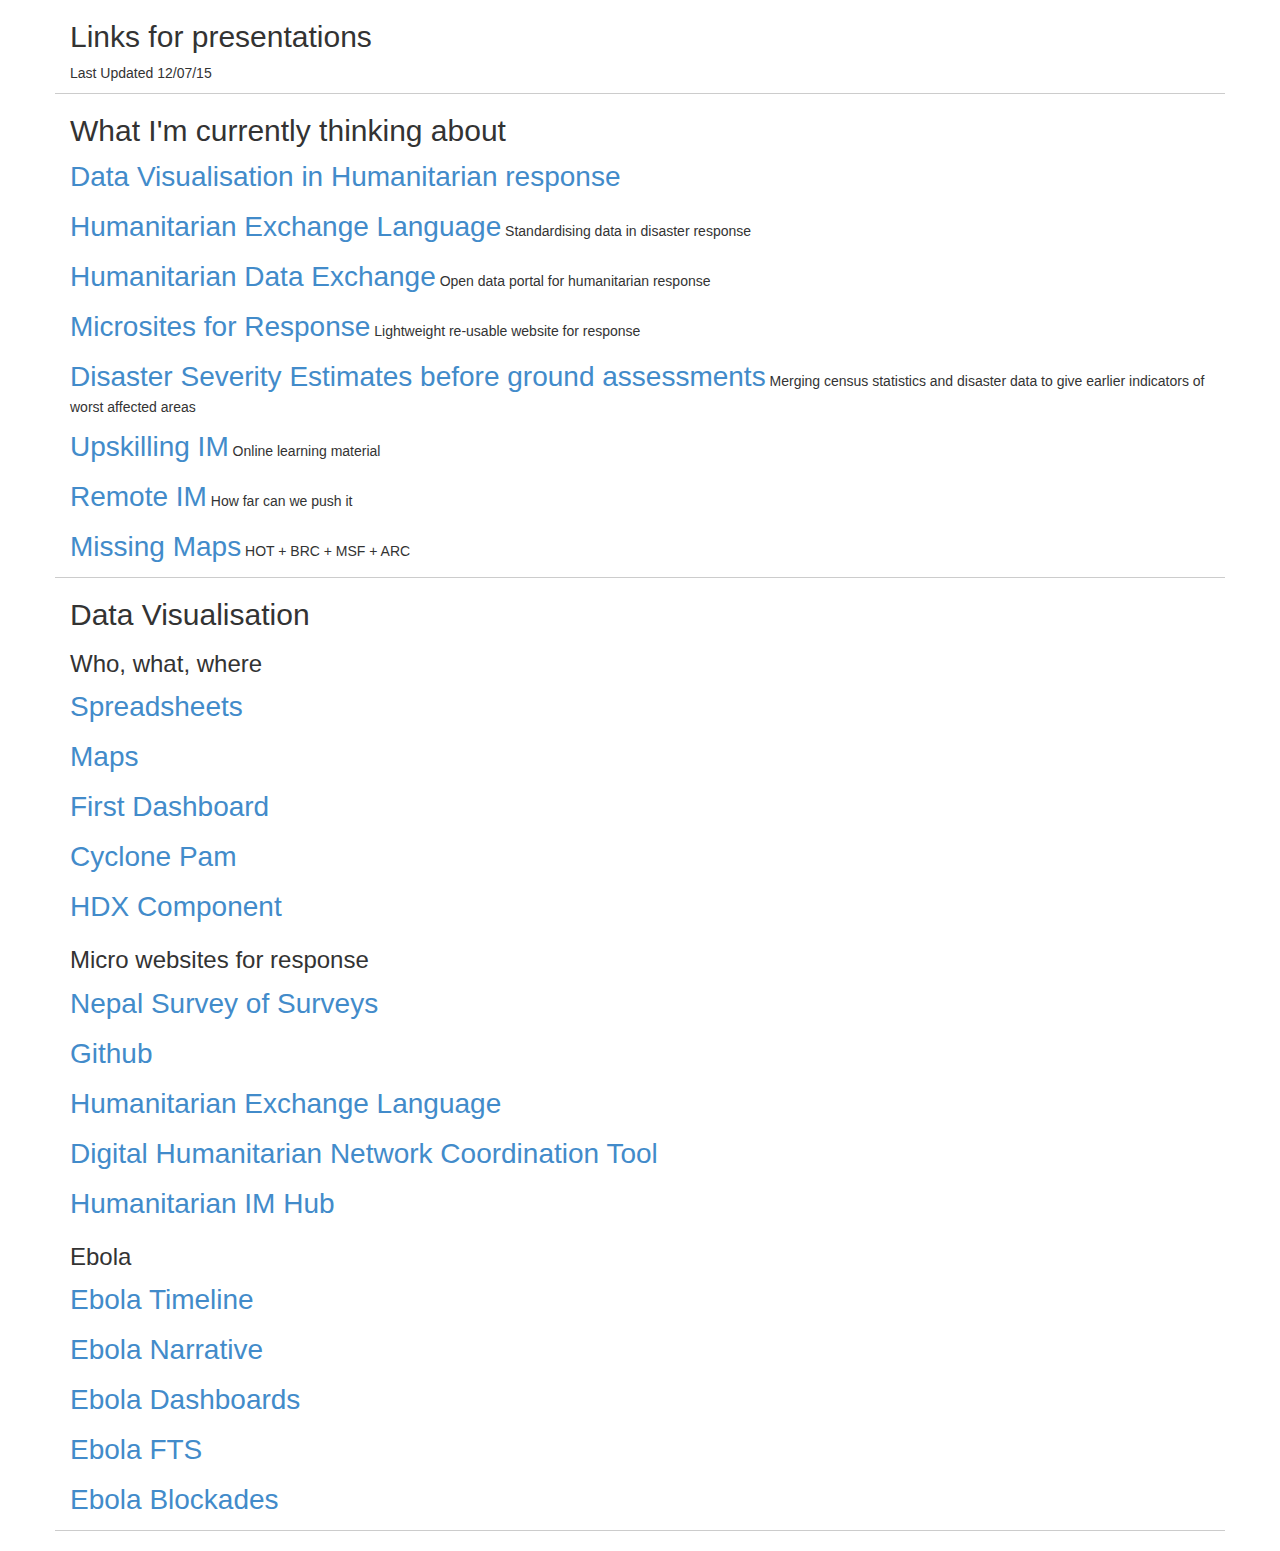
==== index.html @ 6bb58af8 "Initial commit" ====
<!DOCTYPE html>
<html>
    <head>
        <title>Presentation Links</title>
        <meta charset="UTF-8">
        <meta name="viewport" content="width=device-width, initial-scale=1.0">
        <link rel="stylesheet" href="css/bootstrap.min.css">
        <link rel="stylesheet" href="css/site.css">
        <script type="text/javascript">
            var _gaq = _gaq || [];
            _gaq.push(['_setAccount', 'UA-46399763-1']);
            _gaq.push(['_trackPageview']);

            (function() {
                 var ga = document.createElement('script'); ga.type = 'text/javascript'; ga.async = true;
                 ga.src = ('https:' == document.location.protocol ? 'https://ssl' : 'http://www') + '.google-analytics.com/ga.js';
                 var s = document.getElementsByTagName('script')[0]; s.parentNode.insertBefore(ga, s);
            })();
        </script>         
    </head>
    <body>
        <div class="container">
            <div class="row">
                <div class="col-md-12 underline">
                    <h2>Links for presentations</h2>
                    <p>Last Updated 12/07/15</p>
                </div>
                <div class="col-md-12 margin20 underline">
                    <h2>What I'm currently thinking about</h2>
                    <p><a class="toollink" href="https://github.com/simonbjohnson">Data Visualisation in Humanitarian response</a></p>
                    <p><a class="toollink" href="http://hxlstandard.org/">Humanitarian Exchange Language</a> Standardising data in disaster response</p>
                    <p><a class="toollink" href="https://data.hdx.rwlabs.org/">Humanitarian Data Exchange</a> Open data portal for humanitarian response</p>
                    <p><a class="toollink" href="https://medium.com/p/concept-micro-websites-for-response-e66694dddefb">Microsites for Response</a> Lightweight re-usable website for response</p>
                    <p><a class="toollink" href="https://medium.com/p/disaster-impact-before-ground-assessments-f0e128f1af19">Disaster Severity Estimates before ground assessments</a> Merging census statistics and disaster data to give earlier indicators of worst affected areas</p>
                    <p><a class="toollink" href="http://simonbjohnson.github.io/im-tips/#/">Upskilling IM</a> Online learning material</p>
                    <p><a class="toollink" href="http://simonbjohnson.github.io/im-tips/#/">Remote IM</a> How far can we push it</p>                    
                    <p><a class="toollink" href="http://www.missingmaps.org/">Missing Maps</a> HOT + BRC + MSF + ARC</p>
                </div>
                <div class="col-md-12 margin20 underline">
                    <h2>Data Visualisation</h2>
                    <h3>Who, what, where</h3>
                    <p><a class="toollink" href="https://d262ilb51hltx0.cloudfront.net/max/1432/1*Gc3NJoo6RXHSJkcKNddnNw.png">Spreadsheets</a></p>                   
                    <p><a class="toollink" href="https://d262ilb51hltx0.cloudfront.net/max/2000/1*l4KOYKkzxVxUF1Pjj6PUUw.jpeg">Maps</a></p>
                    
                    <p><a class="toollink" href="http://simonbjohnson.github.io/Hayian-3W-Dashboard/">First Dashboard</a></p>
                    
                    <p><a class="toollink" href="http://simonbjohnson.github.io/cyclone-pam-3w/">Cyclone Pam</a></p>
                    
                    <p><a class="toollink" href="https://data.hdx.rwlabs.org/organization/somalia-ngo-consortium">HDX Component</a></p>
                    
                    <h3>Micro websites for response</h3>
                    <p><a class="toollink" href="http://nepalassessments.github.io/">Nepal Survey of Surveys</a></p>
                    <p><a class="toollink" href="https://github.com/NepalAssessments/NepalAssessments.github.io">Github</a></p>
                    <p><a class="toollink" href="http://hxlstandard.org/">Humanitarian Exchange Language</a></p>                    
                    <p><a class="toollink" href="http://simonbjohnson.github.io/DHN-coordination-tool/">Digital Humanitarian Network Coordination Tool</a></p>
                    <p><a class="toollink" href="http://himhub.github.io/">Humanitarian IM Hub</a></p>                    
                    <h3>Ebola</h3>
                    <p><a class="toollink" href="http://simonbjohnson.github.io/Ebola-Timeline-Map/">Ebola Timeline</a></p>
                    <p><a class="toollink" href="http://simonbjohnson.github.io/Ebola-Narrative/">Ebola Narrative</a></p>
                    <p><a class="toollink" href="http://simonbjohnson.github.io/Ebola_Dashboard/">Ebola Dashboards</a></p>
                    <p><a class="toollink" href="http://simonbjohnson.github.io/ebola-fts-dashboard/">Ebola FTS</a></p>
                    <p><a class="toollink" href=" http://simonbjohnson.github.io/Ebola-Blockades-Dashboard/">Ebola Blockades</a></p>
                   
                </div>
            </div>
        </div>
    </body>
</html>
---- css/site.css ----
.underline {
	border-bottom-width:1px;
	border-bottom-style:solid;
	border-bottom-color:#ccc;
}

.margin20 {
	margin-bottom:20px;
	margin-top:20px;
}

.advanced{
	display:none;
}

.toollink {
	font-size:2em;
}
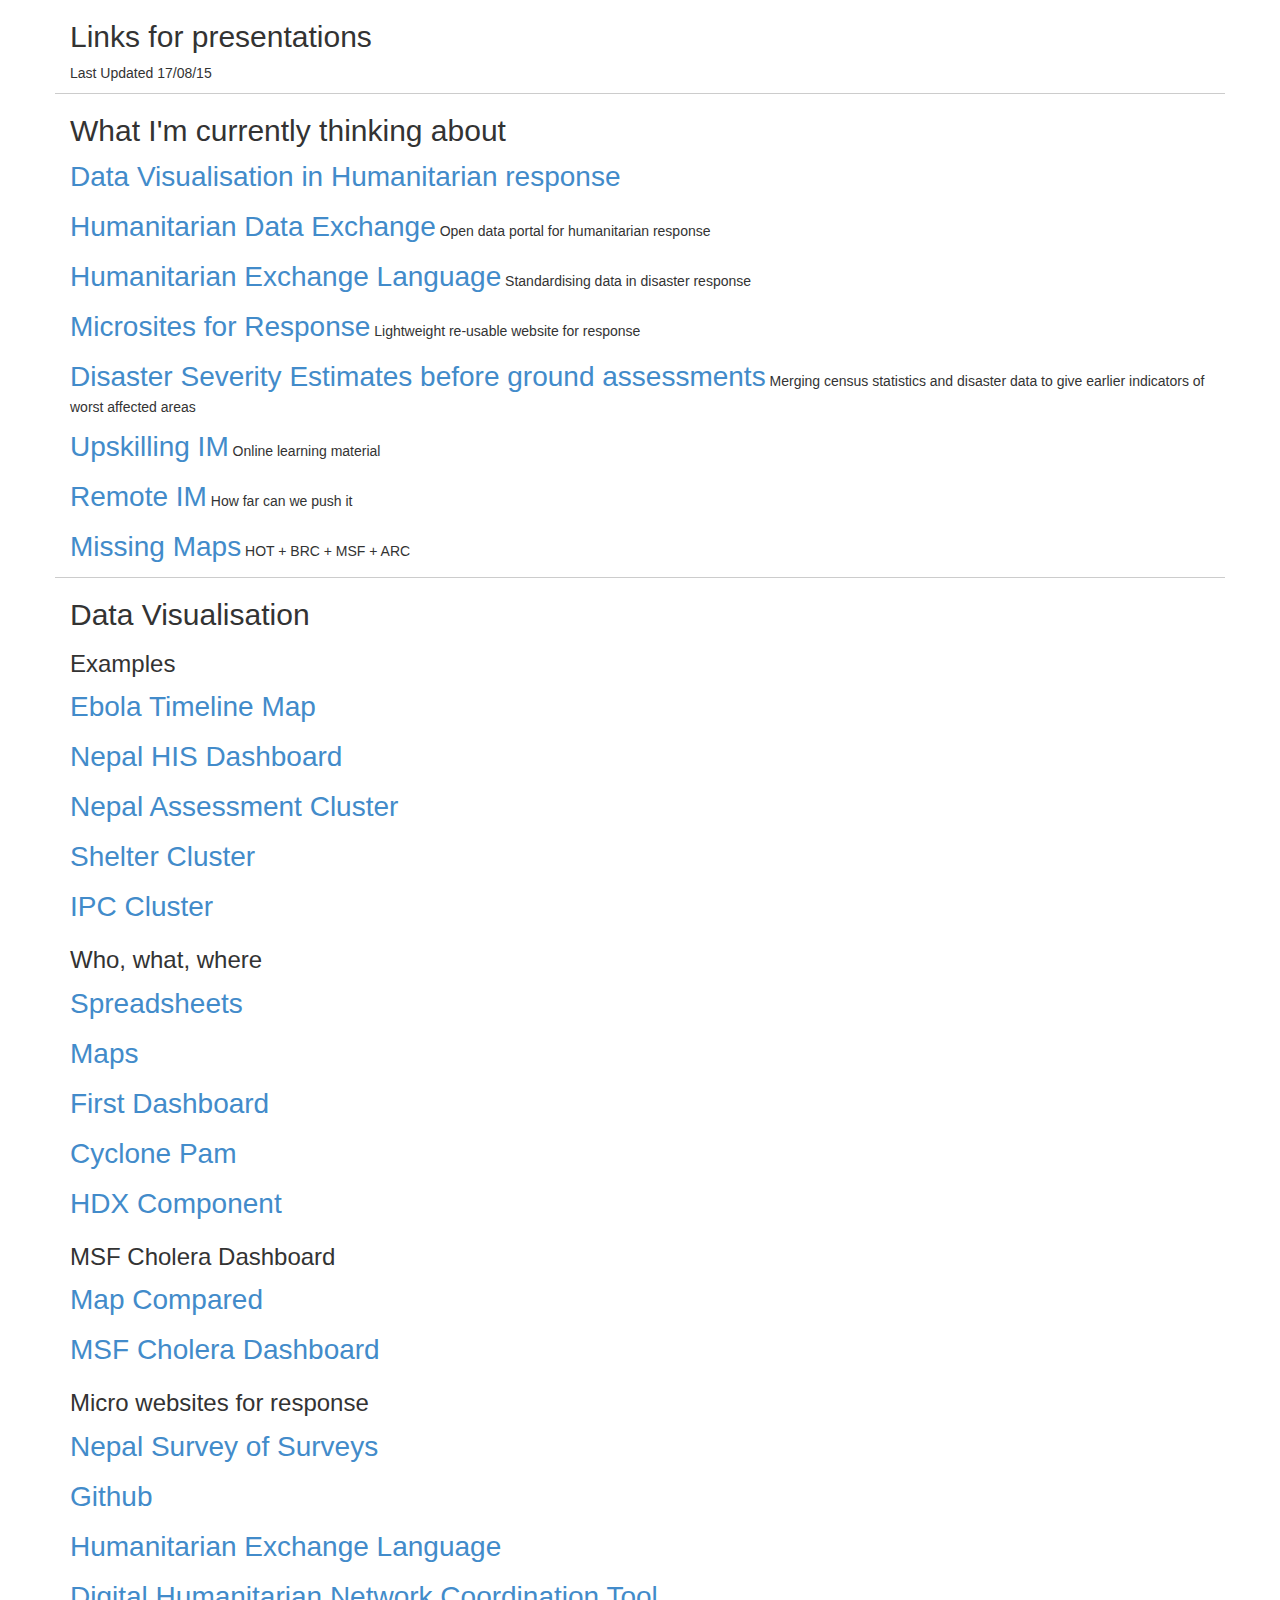
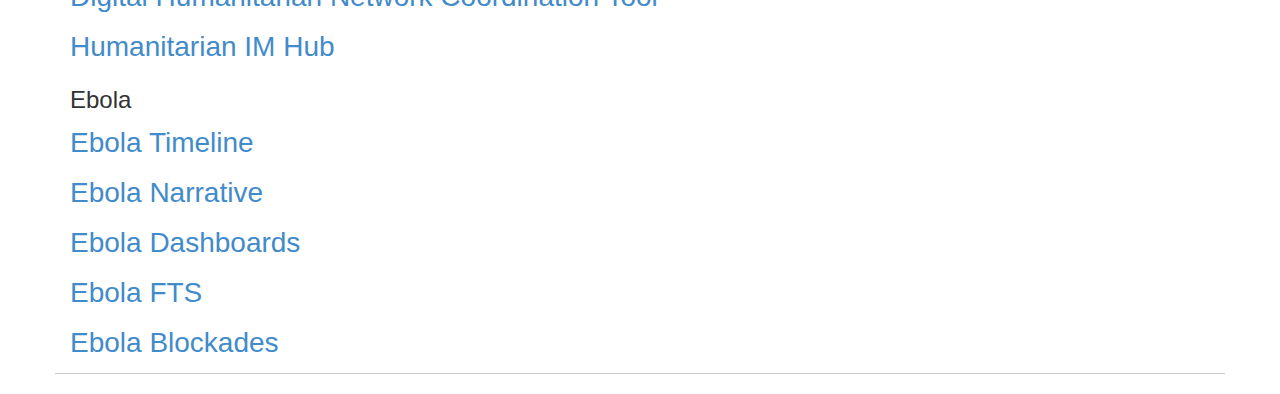
==== commit 4e5ea522: "Update to 17th August" ====
--- a/index.html
+++ b/index.html
@@ -23,31 +23,37 @@
             <div class="row">
                 <div class="col-md-12 underline">
                     <h2>Links for presentations</h2>
-                    <p>Last Updated 12/07/15</p>
+                    <p>Last Updated 17/08/15</p>
                 </div>
                 <div class="col-md-12 margin20 underline">
                     <h2>What I'm currently thinking about</h2>
                     <p><a class="toollink" href="https://github.com/simonbjohnson">Data Visualisation in Humanitarian response</a></p>
+                    <p><a class="toollink" href="https://data.hdx.rwlabs.org/ebola">Humanitarian Data Exchange</a> Open data portal for humanitarian response</p>
                     <p><a class="toollink" href="http://hxlstandard.org/">Humanitarian Exchange Language</a> Standardising data in disaster response</p>
-                    <p><a class="toollink" href="https://data.hdx.rwlabs.org/">Humanitarian Data Exchange</a> Open data portal for humanitarian response</p>
                     <p><a class="toollink" href="https://medium.com/p/concept-micro-websites-for-response-e66694dddefb">Microsites for Response</a> Lightweight re-usable website for response</p>
                     <p><a class="toollink" href="https://medium.com/p/disaster-impact-before-ground-assessments-f0e128f1af19">Disaster Severity Estimates before ground assessments</a> Merging census statistics and disaster data to give earlier indicators of worst affected areas</p>
                     <p><a class="toollink" href="http://simonbjohnson.github.io/im-tips/#/">Upskilling IM</a> Online learning material</p>
-                    <p><a class="toollink" href="http://simonbjohnson.github.io/im-tips/#/">Remote IM</a> How far can we push it</p>                    
+                    <p><a class="toollink" href="http://simonbjohnson.github.io/im-tips/#/">Remote IM</a> How far can we push it</p>
                     <p><a class="toollink" href="http://www.missingmaps.org/">Missing Maps</a> HOT + BRC + MSF + ARC</p>
                 </div>
                 <div class="col-md-12 margin20 underline">
                     <h2>Data Visualisation</h2>
+                    <h3>Examples</h3>
+                    <p><a class="toollink" href="http://brcmapsteam.github.io/Ebola-Timeline-Map-BRC">Ebola Timeline Map</a></p>
+                    <p><a class="toollink" href="http://brcmapsteam.github.io/nepal-eq-2015-his/">Nepal HIS Dashboard</a></p> 
+                    <p><a class="toollink" href="http://nepalassessments.github.io/">Nepal Assessment Cluster</a></p> 
+                    <p><a class="toollink" href="http://global-shelter-cluster.github.io/nepal-eq-2015/">Shelter Cluster</a></p>
+                    <p><a class="toollink" href="http://simonbjohnson.github.io/hdx-ebola-ipc-drilldown">IPC Cluster</a></p>
+                         
                     <h3>Who, what, where</h3>
                     <p><a class="toollink" href="https://d262ilb51hltx0.cloudfront.net/max/1432/1*Gc3NJoo6RXHSJkcKNddnNw.png">Spreadsheets</a></p>                   
-                    <p><a class="toollink" href="https://d262ilb51hltx0.cloudfront.net/max/2000/1*l4KOYKkzxVxUF1Pjj6PUUw.jpeg">Maps</a></p>
-                    
-                    <p><a class="toollink" href="http://simonbjohnson.github.io/Hayian-3W-Dashboard/">First Dashboard</a></p>
-                    
-                    <p><a class="toollink" href="http://simonbjohnson.github.io/cyclone-pam-3w/">Cyclone Pam</a></p>
-                    
+                    <p><a class="toollink" href="https://d262ilb51hltx0.cloudfront.net/max/2000/1*l4KOYKkzxVxUF1Pjj6PUUw.jpeg">Maps</a></p>                    
+                    <p><a class="toollink" href="http://simonbjohnson.github.io/Hayian-3W-Dashboard/">First Dashboard</a></p>                    
+                    <p><a class="toollink" href="http://simonbjohnson.github.io/cyclone-pam-3w/">Cyclone Pam</a></p>                    
                     <p><a class="toollink" href="https://data.hdx.rwlabs.org/organization/somalia-ngo-consortium">HDX Component</a></p>
-                    
+                    <h3>MSF Cholera Dashboard</h3>
+                    <p><a class="toollink" href="http://tools.geofabrik.de/mc/#12/-11.6814/27.4678&num=2&mt0=mapnik&mt1=bing-map">Map Compared</a></p>
+                    <p><a class="toollink" href="http://simonbjohnson.github.io/MSF-Cholera-Dashboard/">MSF Cholera Dashboard</a></p>
                     <h3>Micro websites for response</h3>
                     <p><a class="toollink" href="http://nepalassessments.github.io/">Nepal Survey of Surveys</a></p>
                     <p><a class="toollink" href="https://github.com/NepalAssessments/NepalAssessments.github.io">Github</a></p>
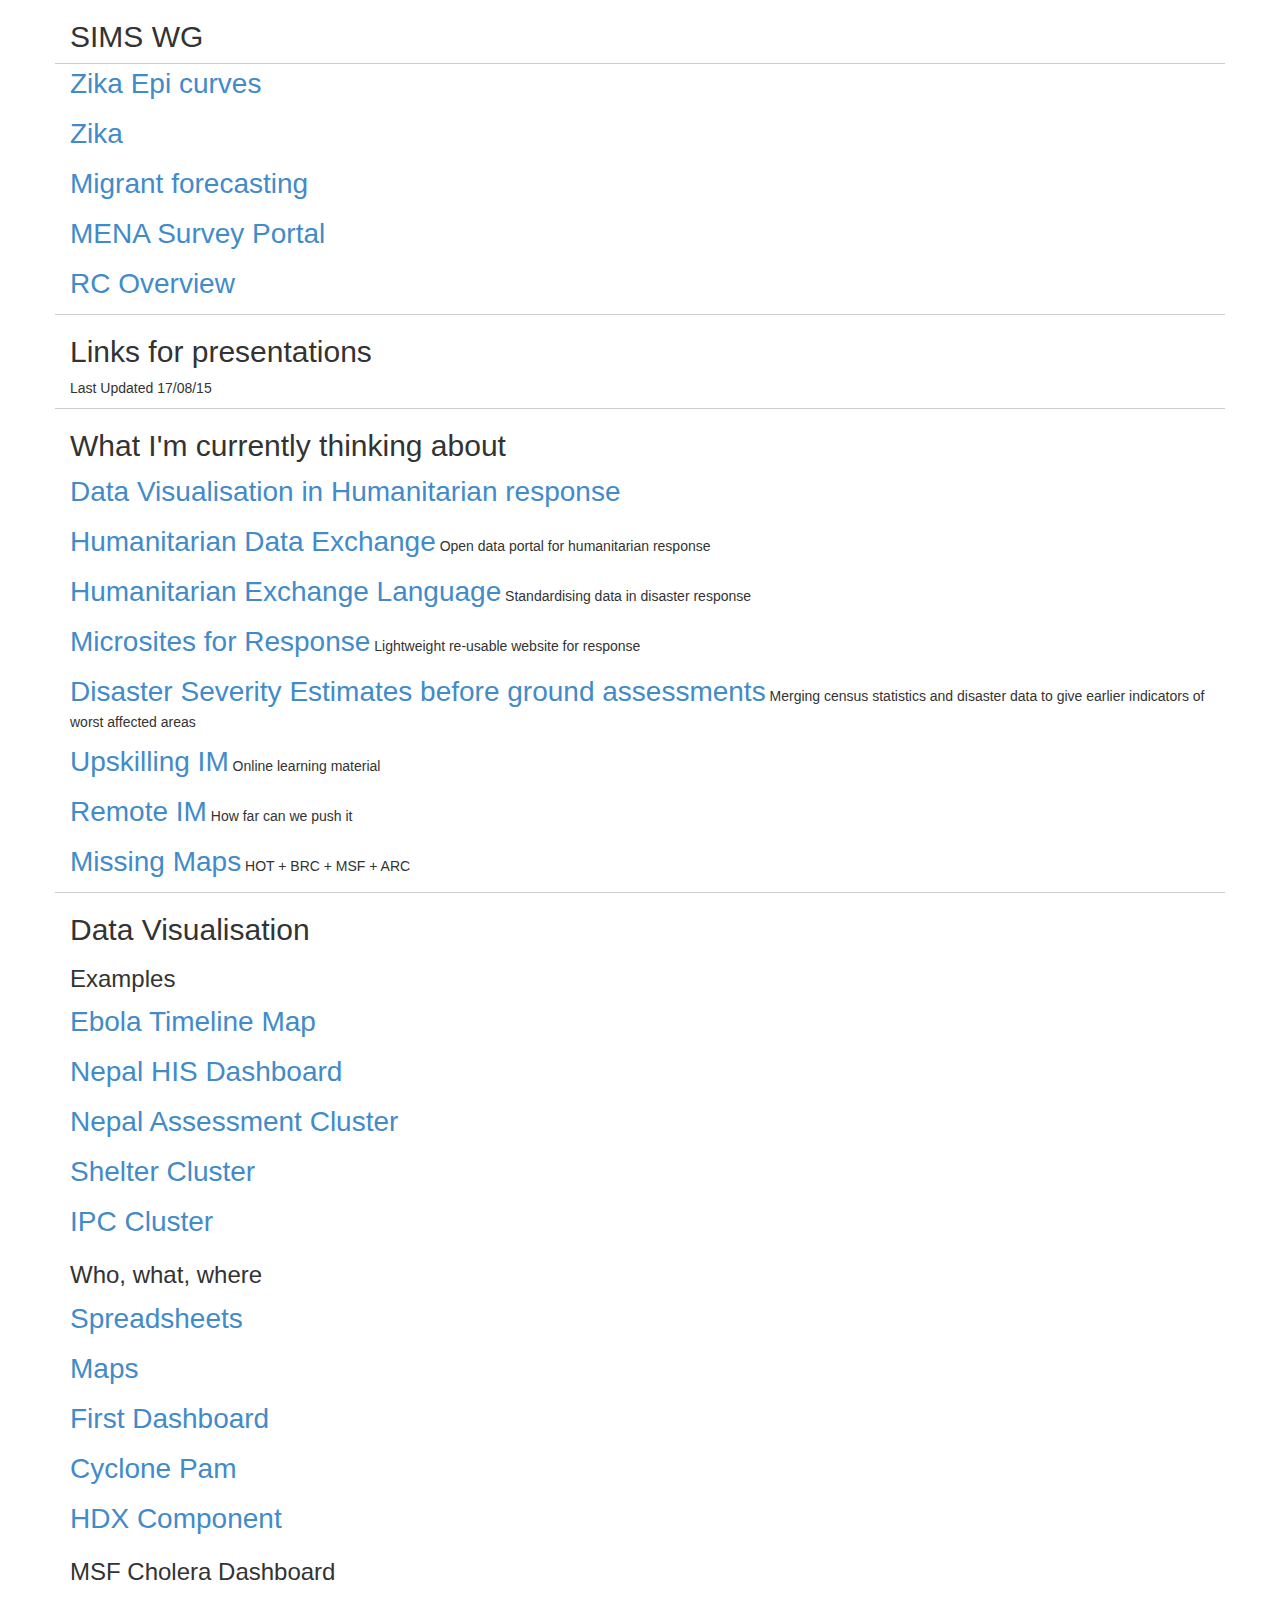
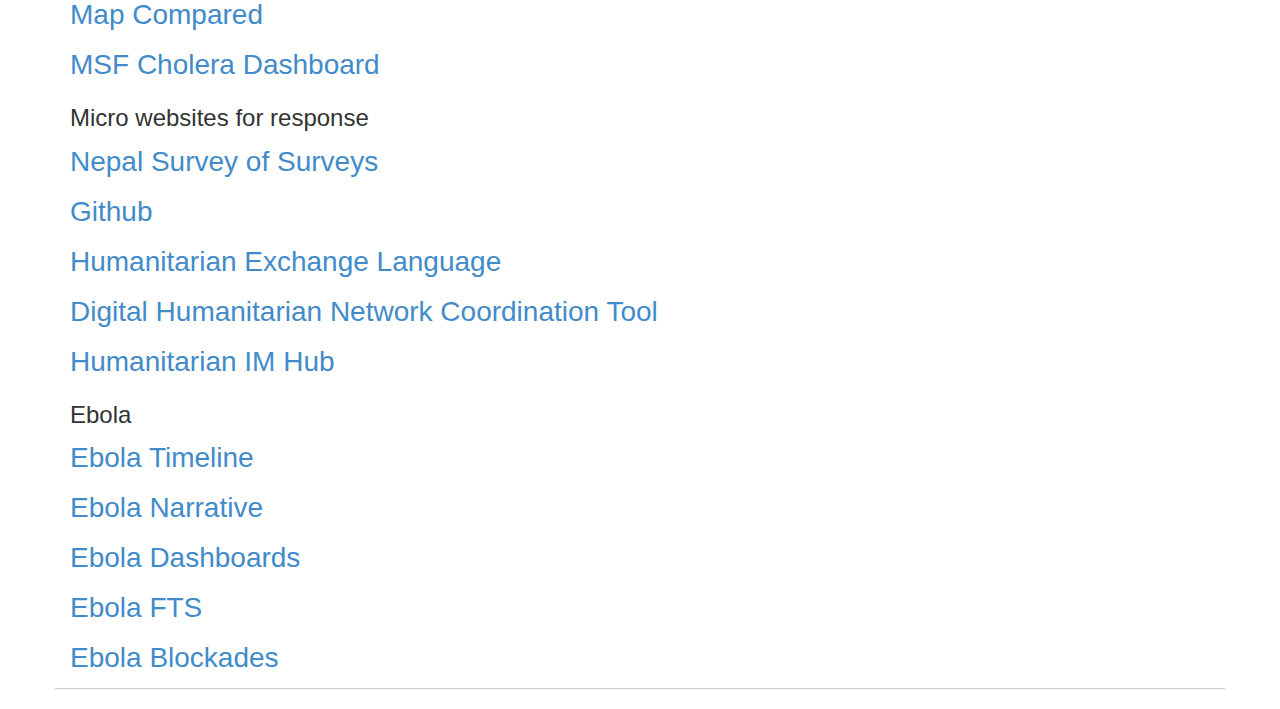
==== commit 73c2b0cf: "Update index.html" ====
--- a/index.html
+++ b/index.html
@@ -21,6 +21,16 @@
     <body>
         <div class="container">
             <div class="row">
+                 <div class="col-md-12 underline">
+                    <h2>SIMS WG</h2>
+                </div>
+                <div class="col-md-12 underline">
+                    <p><a class="toollink" href="http://simonbjohnson.github.io/zika-epi-curves/">Zika Epi curves</a></p>
+                    <p><a class="toollink" href="http://brcmapsteam.github.io/zika/">Zika</a></p>
+                    <p><a class="toollink" href="http://simonbjohnson.github.io/forecasting_examples/">Migrant forecasting</a></p>
+                    <p><a class="toollink" href="http://mena-im.github.io/surveys/">MENA Survey Portal</a></p>
+                    <p><a class="toollink" href="http://simonbjohnson.github.io/ra_im/">RC Overview</a></p>
+                </div>                  
                 <div class="col-md-12 underline">
                     <h2>Links for presentations</h2>
                     <p>Last Updated 17/08/15</p>
@@ -31,7 +41,7 @@
                     <p><a class="toollink" href="https://data.hdx.rwlabs.org/ebola">Humanitarian Data Exchange</a> Open data portal for humanitarian response</p>
                     <p><a class="toollink" href="http://hxlstandard.org/">Humanitarian Exchange Language</a> Standardising data in disaster response</p>
                     <p><a class="toollink" href="https://medium.com/p/concept-micro-websites-for-response-e66694dddefb">Microsites for Response</a> Lightweight re-usable website for response</p>
-                    <p><a class="toollink" href="https://medium.com/p/disaster-impact-before-ground-assessments-f0e128f1af19">Disaster Severity Estimates before ground assessments</a> Merging census statistics and disaster data to give earlier indicators of worst affected areas</p>
+                    <p><a class="toollink" href="https://nlrc.cartodb.com/u/redcross-sims/viz/d35dfa40-ce7a-11e4-a728-0e018d66dc29/public_map">Disaster Severity Estimates before ground assessments</a> Merging census statistics and disaster data to give earlier indicators of worst affected areas</p>
                     <p><a class="toollink" href="http://simonbjohnson.github.io/im-tips/#/">Upskilling IM</a> Online learning material</p>
                     <p><a class="toollink" href="http://simonbjohnson.github.io/im-tips/#/">Remote IM</a> How far can we push it</p>
                     <p><a class="toollink" href="http://www.missingmaps.org/">Missing Maps</a> HOT + BRC + MSF + ARC</p>
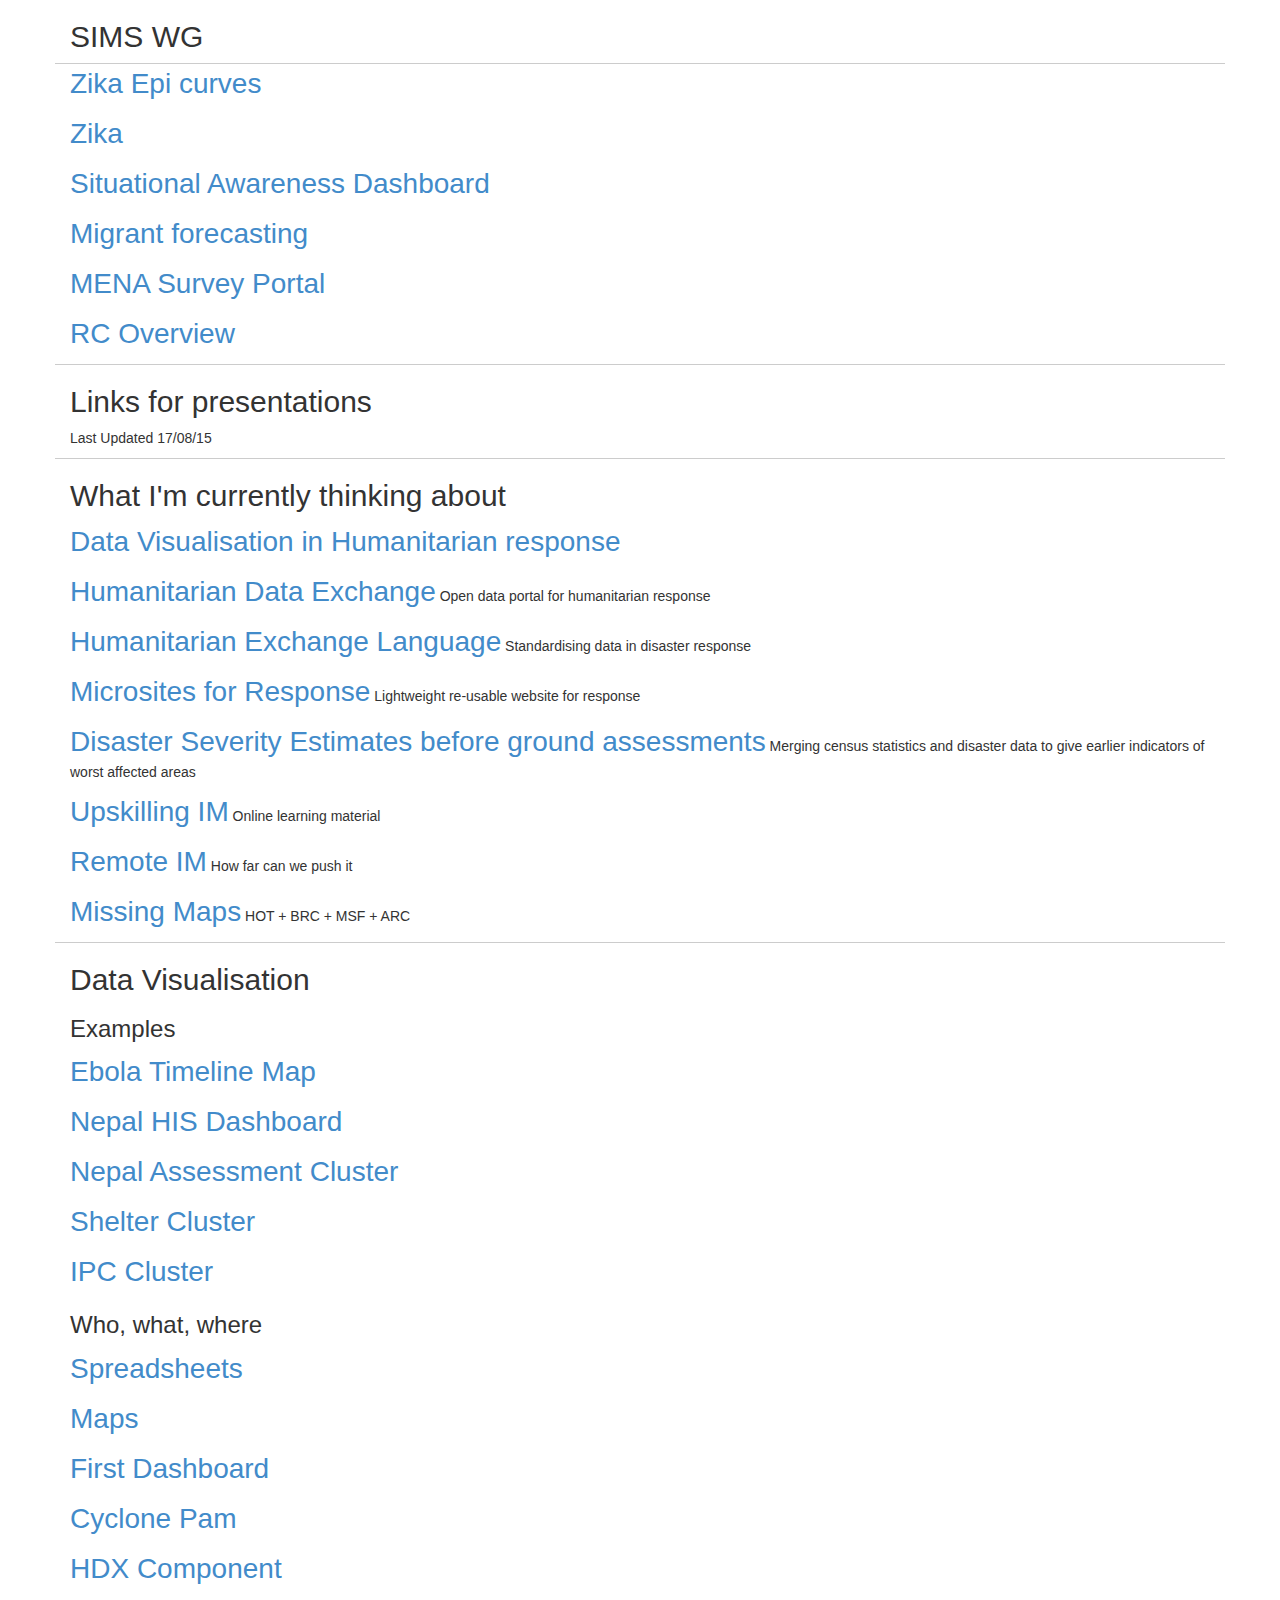
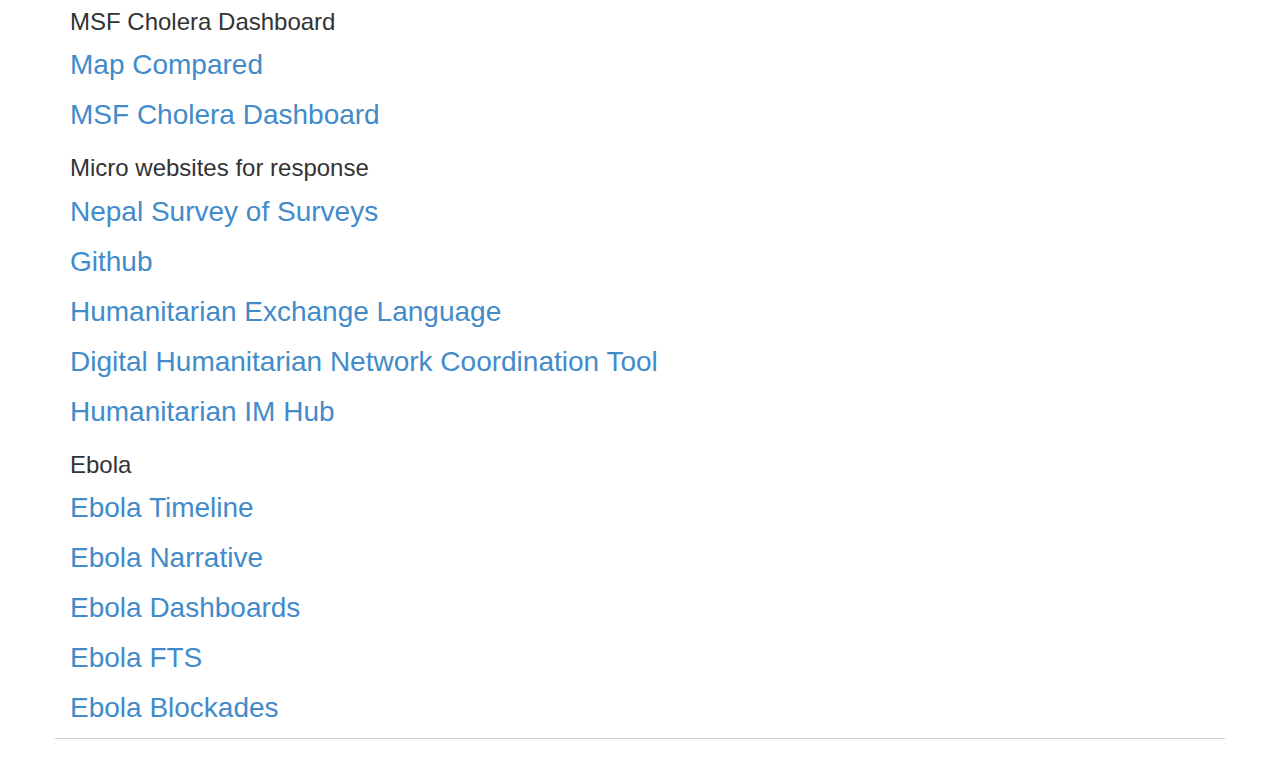
==== commit 2e5c09e3: "Update index.html" ====
--- a/index.html
+++ b/index.html
@@ -27,6 +27,7 @@
                 <div class="col-md-12 underline">
                     <p><a class="toollink" href="http://simonbjohnson.github.io/zika-epi-curves/">Zika Epi curves</a></p>
                     <p><a class="toollink" href="http://brcmapsteam.github.io/zika/">Zika</a></p>
+                    <p><a class="toollink" href="http://brcmapsteam.github.io/europe-15-situational-awareness/">Situational Awareness Dashboard</a></p>
                     <p><a class="toollink" href="http://simonbjohnson.github.io/forecasting_examples/">Migrant forecasting</a></p>
                     <p><a class="toollink" href="http://mena-im.github.io/surveys/">MENA Survey Portal</a></p>
                     <p><a class="toollink" href="http://simonbjohnson.github.io/ra_im/">RC Overview</a></p>
